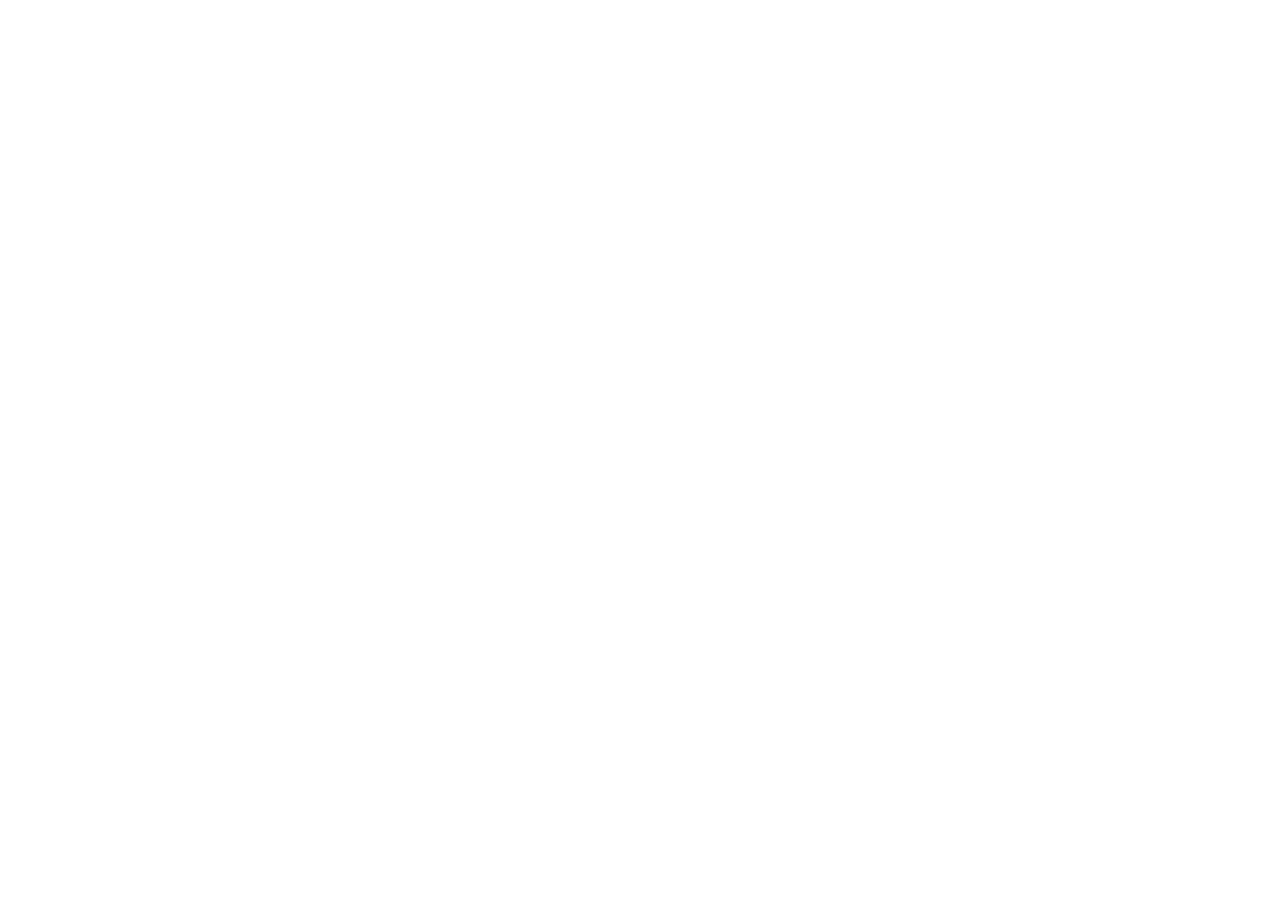
==== html-assignment/index.html @ 5ddf803d "Creates index.html file" ====
<!DOCTYPE html>
<html lang="en">
<head>
  <meta charset="UTF-8">
  <meta http-equiv="X-UA-Compatible" content="IE=edge">
  <meta name="viewport" content="width=device-width, initial-scale=1.0">
  <title>HTML Assignment</title>
</head>
<body>
  


</body>
</html>
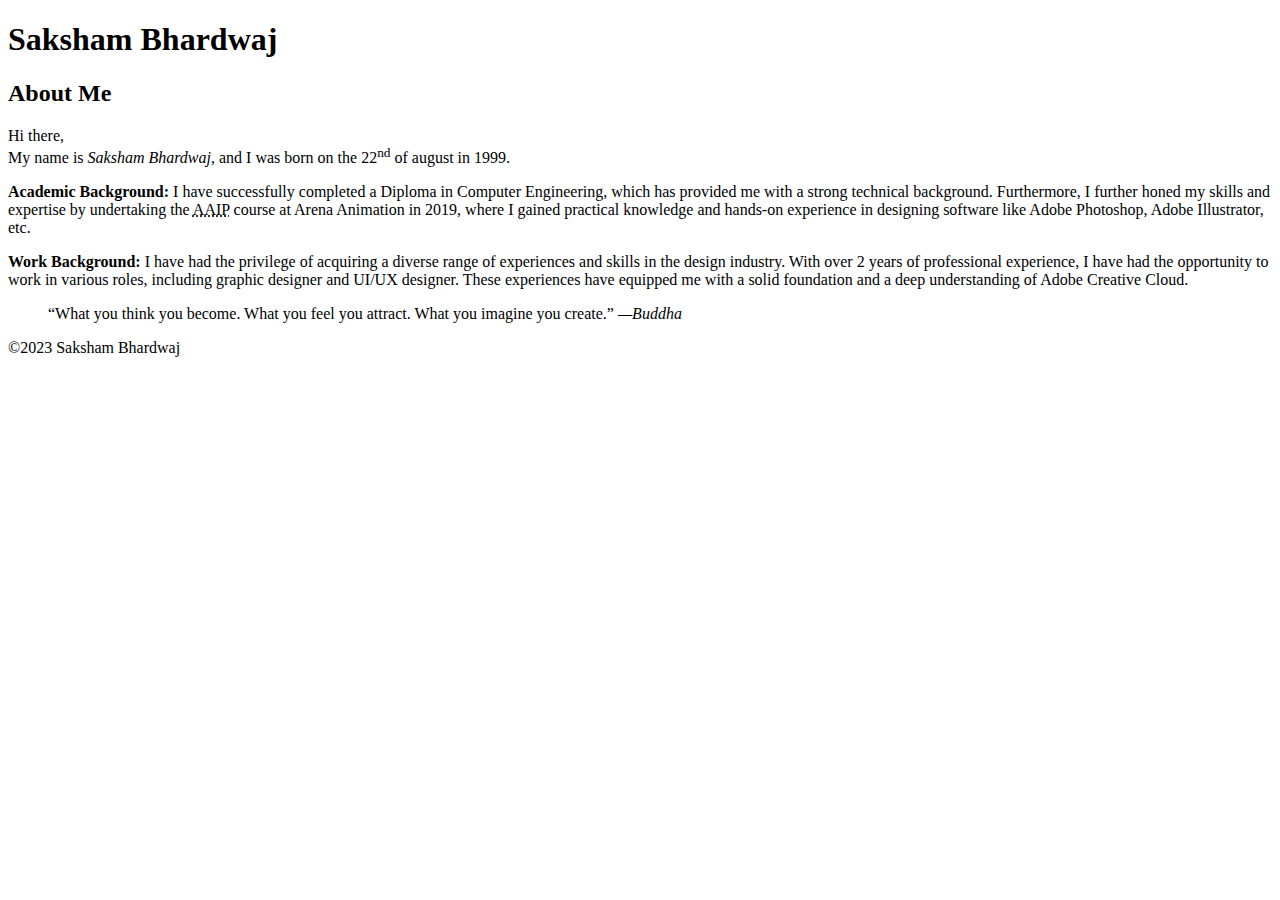
==== commit ce269c05: "Adds content to index.html" ====
--- a/html-assignment/index.html
+++ b/html-assignment/index.html
@@ -8,7 +8,26 @@
 </head>
 <body>
   
+  <header>
+    <h1>Saksham Bhardwaj</h1>
+  </header>
 
+  <main>
+    <article>
+      <h2> About Me</h2>
+
+      <p>Hi there,<br> My name is <em>Saksham Bhardwaj</em>, and I was born on the 22<sup>nd</sup> of august in 1999. </p>
+
+      <p><strong>Academic Background:</strong> I have successfully completed a Diploma in Computer Engineering, which has provided me with a strong technical background. Furthermore, I further honed my skills and expertise by undertaking the <abbr title="Advance Aniamtion Internation Program">AAIP</abbr> course at Arena Animation in 2019, where I gained practical knowledge and hands-on experience in designing software like Adobe Photoshop, Adobe Illustrator, etc.</p>
+
+      <p><strong>Work Background:</strong> I have had the privilege of acquiring a diverse range of experiences and skills in the design industry. With over 2 years of professional experience, I have had the opportunity to work in various roles, including graphic designer and UI/UX designer. These experiences have equipped me with a solid foundation and a deep understanding of Adobe Creative Cloud.</p>
+      
+      <blockquote>“What you think you become. What you feel you attract. What you imagine you create.”<cite> —Buddha</cite></blockquote>
+
+    </article>
+  </main>
+
+  <footer>&copy;2023 Saksham Bhardwaj</footer>
 
 </body>
 </html>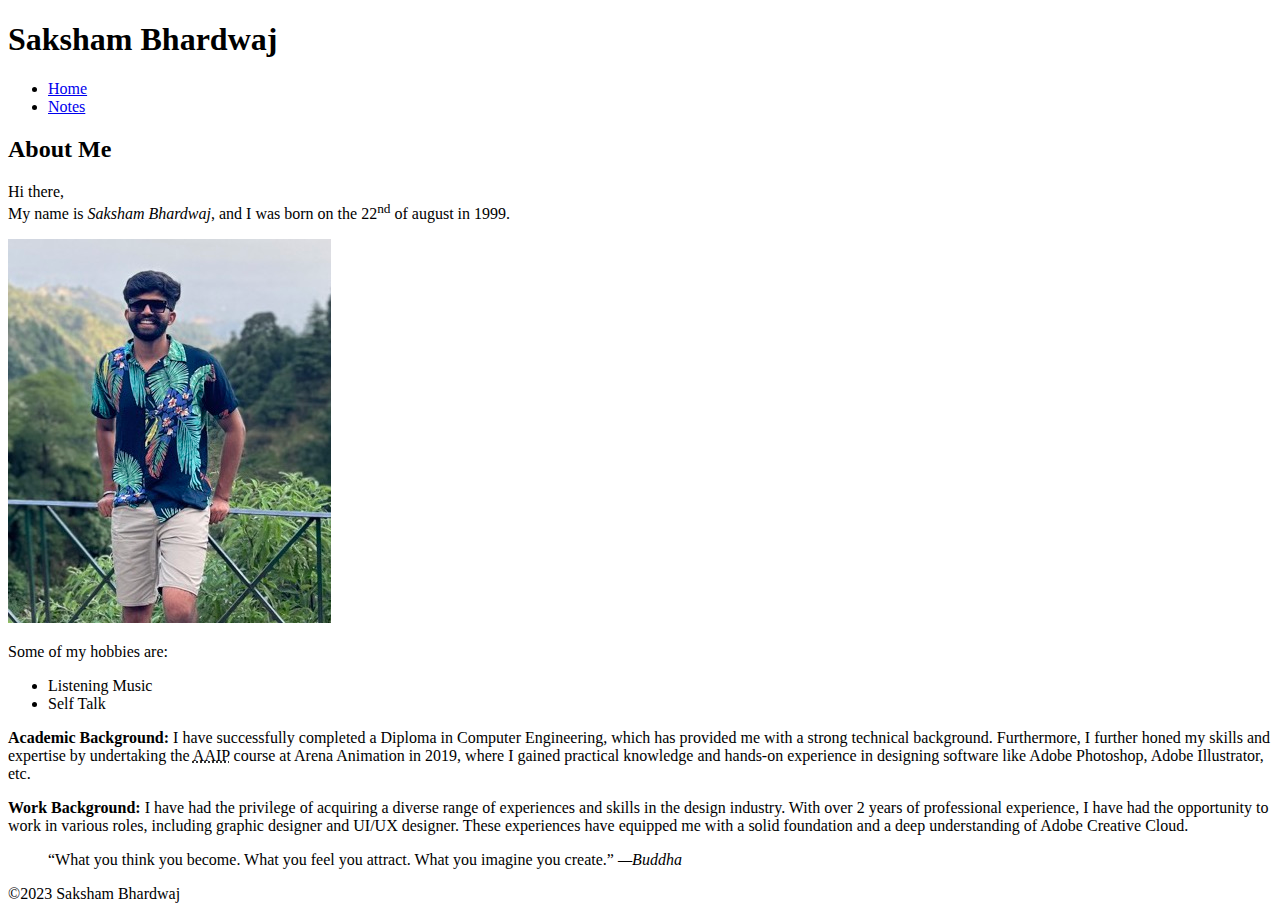
==== commit 921ddd0a: "Creates notes.html and adds new data in index.html" ====
--- a/html-assignment/index.html
+++ b/html-assignment/index.html
@@ -10,6 +10,12 @@
   
   <header>
     <h1>Saksham Bhardwaj</h1>
+    <nav>
+      <ul>
+        <li><a href="index.html">Home</a></li>
+        <li><a href="notes.html">Notes</a></li>
+      </ul>
+    </nav>
   </header>
 
   <main>
@@ -17,6 +23,15 @@
       <h2> About Me</h2>
 
       <p>Hi there,<br> My name is <em>Saksham Bhardwaj</em>, and I was born on the 22<sup>nd</sup> of august in 1999. </p>
+
+      <img src="images/saksham.jpeg" alt="A picture of mine ">
+
+      <p>Some of my hobbies are:</p>
+
+      <ul>
+        <li>Listening Music</li>
+        <li>Self Talk</li>
+      </ul>
 
       <p><strong>Academic Background:</strong> I have successfully completed a Diploma in Computer Engineering, which has provided me with a strong technical background. Furthermore, I further honed my skills and expertise by undertaking the <abbr title="Advance Aniamtion Internation Program">AAIP</abbr> course at Arena Animation in 2019, where I gained practical knowledge and hands-on experience in designing software like Adobe Photoshop, Adobe Illustrator, etc.</p>
 
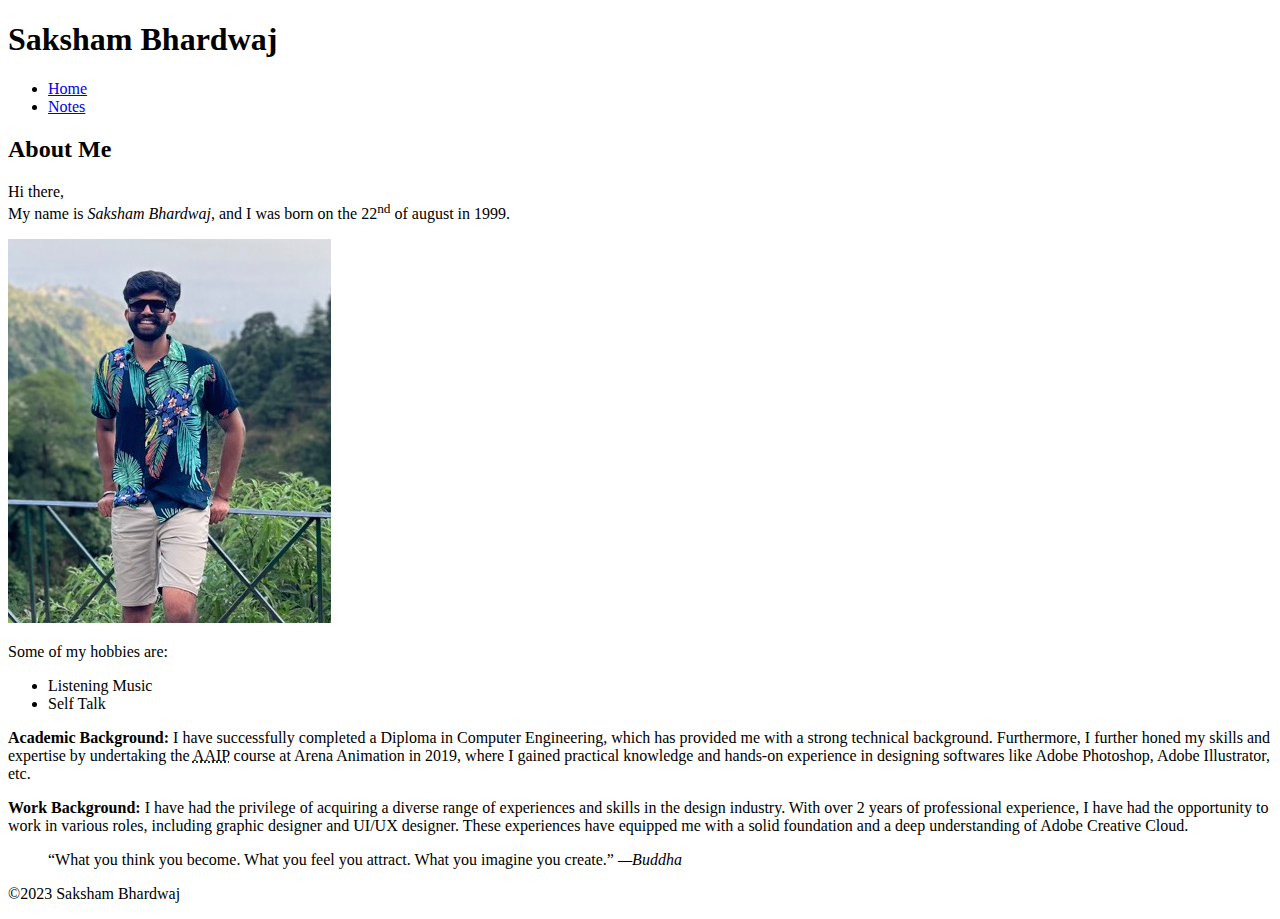
==== commit f493beec: "test push" ====
--- a/html-assignment/index.html
+++ b/html-assignment/index.html
@@ -33,7 +33,7 @@
         <li>Self Talk</li>
       </ul>
 
-      <p><strong>Academic Background:</strong> I have successfully completed a Diploma in Computer Engineering, which has provided me with a strong technical background. Furthermore, I further honed my skills and expertise by undertaking the <abbr title="Advance Aniamtion Internation Program">AAIP</abbr> course at Arena Animation in 2019, where I gained practical knowledge and hands-on experience in designing software like Adobe Photoshop, Adobe Illustrator, etc.</p>
+      <p><strong>Academic Background:</strong> I have successfully completed a Diploma in Computer Engineering, which has provided me with a strong technical background. Furthermore, I further honed my skills and expertise by undertaking the <abbr title="Advance Animation International Program">AAIP</abbr> course at Arena Animation in 2019, where I gained practical knowledge and hands-on experience in designing softwares like Adobe Photoshop, Adobe Illustrator, etc.</p>
 
       <p><strong>Work Background:</strong> I have had the privilege of acquiring a diverse range of experiences and skills in the design industry. With over 2 years of professional experience, I have had the opportunity to work in various roles, including graphic designer and UI/UX designer. These experiences have equipped me with a solid foundation and a deep understanding of Adobe Creative Cloud.</p>
       
@@ -42,7 +42,7 @@
     </article>
   </main>
 
-  <footer>&copy;2023 Saksham Bhardwaj</footer>
+  <footer><p>&copy;2023 Saksham Bhardwaj</p></footer>
 
 </body>
 </html>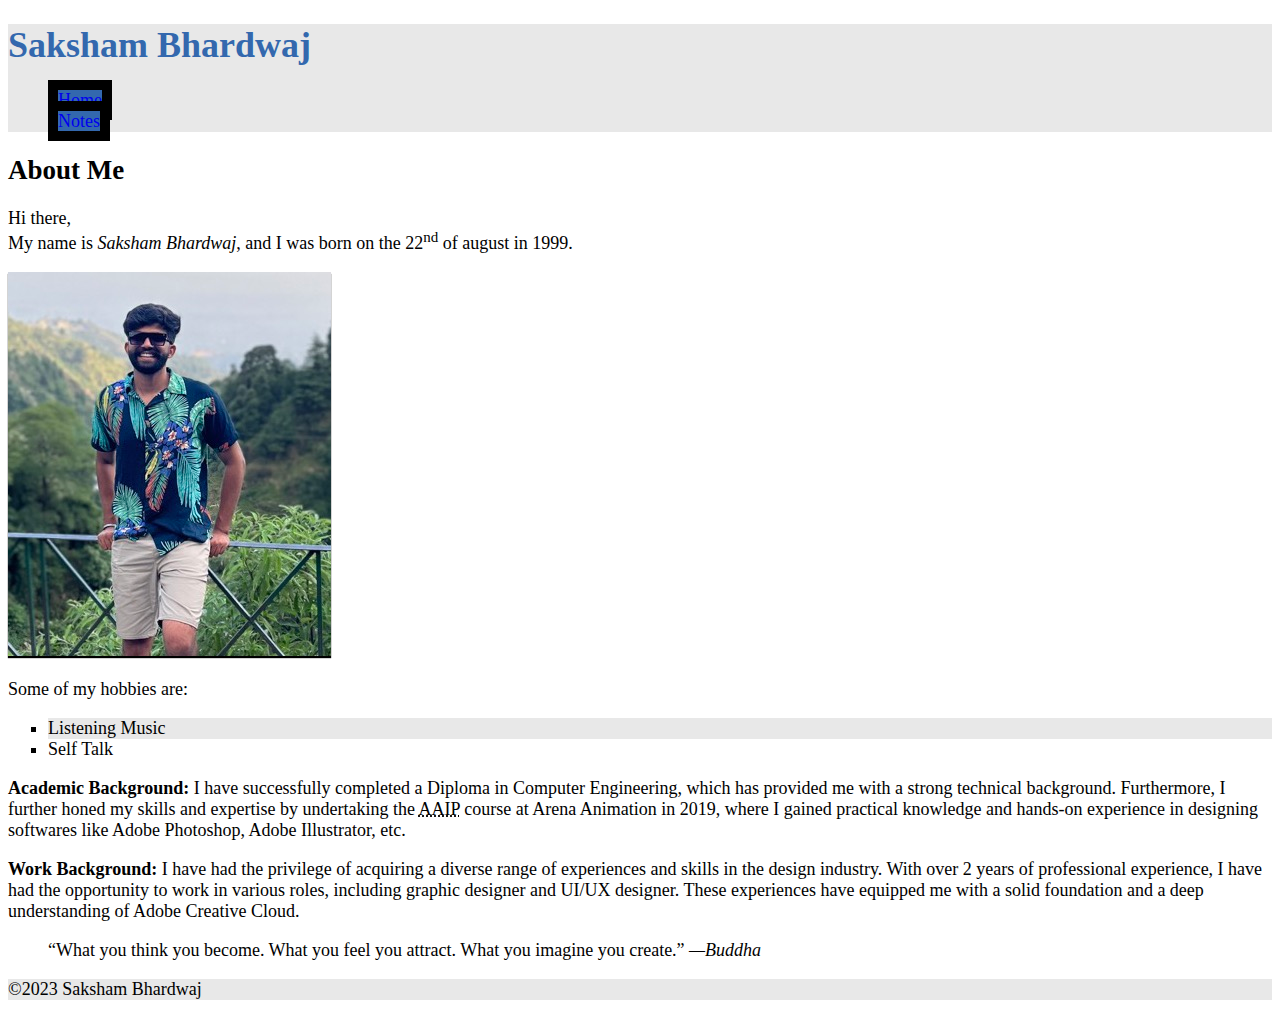
==== commit 4916b006: "Styles the index.html" ====
--- a/html-assignment/index.html
+++ b/html-assignment/index.html
@@ -5,11 +5,12 @@
   <meta http-equiv="X-UA-Compatible" content="IE=edge">
   <meta name="viewport" content="width=device-width, initial-scale=1.0">
   <title>HTML Assignment</title>
+  <link rel="stylesheet" href="css/main.css">
 </head>
 <body>
   
   <header>
-    <h1>Saksham Bhardwaj</h1>
+    <h1 class="site-title">Saksham Bhardwaj</h1>
     <nav>
       <ul>
         <li><a href="index.html">Home</a></li>
@@ -24,11 +25,11 @@
 
       <p>Hi there,<br> My name is <em>Saksham Bhardwaj</em>, and I was born on the 22<sup>nd</sup> of august in 1999. </p>
 
-      <img src="images/saksham.jpeg" alt="A picture of mine ">
+      <img src="images/saksham.jpeg" alt="A picture of mine" id="my-image">
 
       <p>Some of my hobbies are:</p>
 
-      <ul>
+      <ul class="skills">
         <li>Listening Music</li>
         <li>Self Talk</li>
       </ul>
--- a/html-assignment/css/main.css
+++ b/html-assignment/css/main.css
@@ -0,0 +1,39 @@
+body{
+  font-family: 'poppins',serif;
+  font-size: 18px;
+}
+
+header, footer{
+  background-color: rgb(232, 232, 232);
+}
+
+.site-title{
+  color: #3368ae;
+}
+
+#my-image{
+  box-shadow: 0px 2px 1px black;
+}
+
+.skills{
+  list-style-type: none;
+  list-style-type: square;
+}
+
+li:nth-child(odd){
+  background-color: rgb(232, 232, 232);
+}
+
+nav > ul{
+  list-style-type: none;
+}
+
+a{
+  text-decoration: none;
+  background-color: #3368ae;
+  border: 10px solid #000;
+}
+a:hover{
+  text-decoration: underline;
+  background-color: aliceblue;
+}